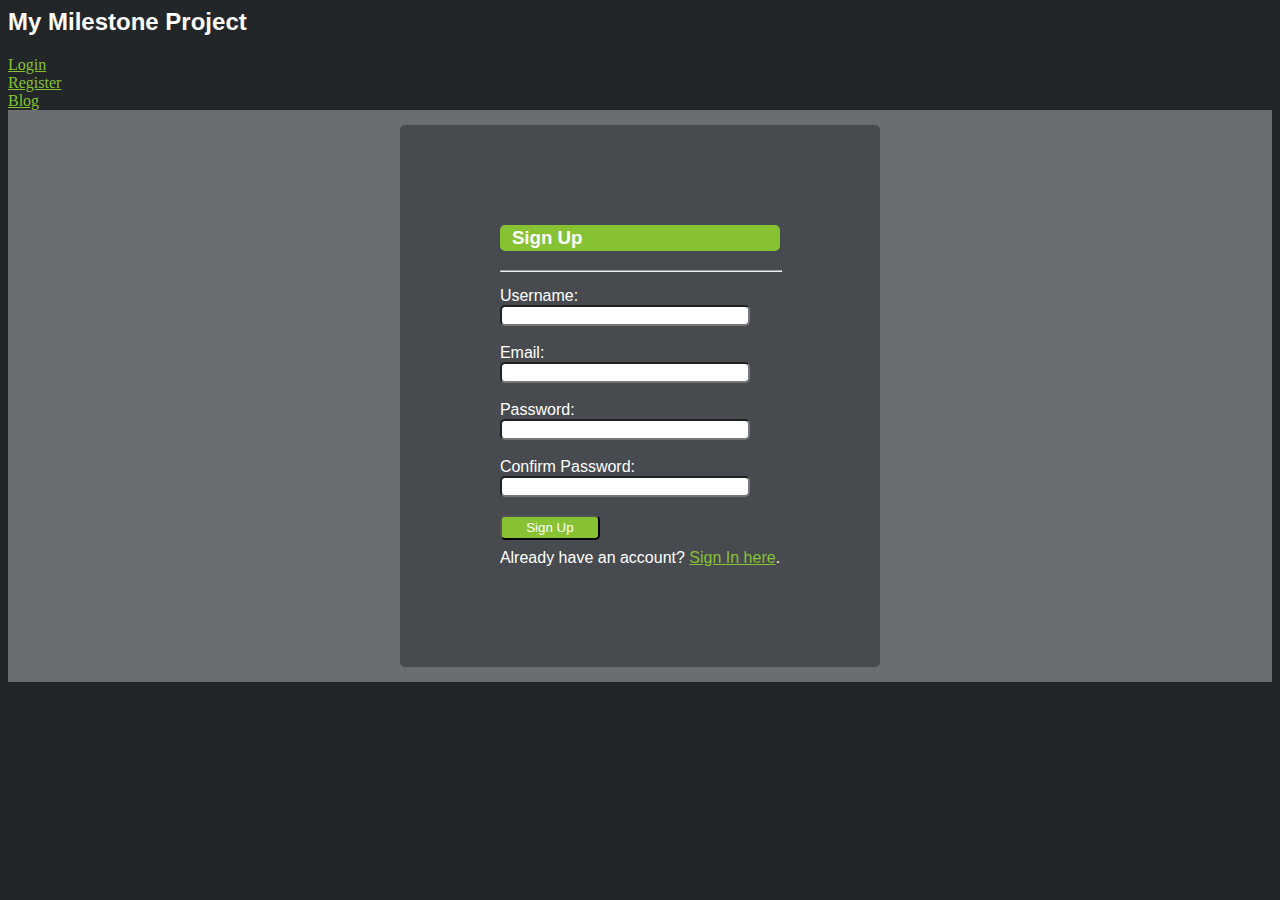
==== CST126 Milestone Project/index.html @ f02e530f "Initial commit" ====
<link rel="stylesheet" href="style.css">
<head>
	<title>My Milestone Project</title>
</head>
<header>
	<h2>My Milestone Project</h2>
	<a href="login.html">Login</a><br>
	<a href="signUp.html">Register</a><br>
	<a href="blog.php">Blog</a><br>
</header>
<body>
	<div>
		<form action="signUp.php" method="POST">
			<h3>Sign Up</h3><hr>
			<label for="Username">Username:<br></label>
			<input type="text" id="Username" name="Username" maxlength="16" required><br><br>
			<label for="Email">Email:<br></label>
			<input type="email" id="Email" name="Email" required><br><br>
			<label for="Password">Password:<br></label>
			<input type="password" id="Password" name="Password" required><br><br>
			<label for="ConfirmPassword">Confirm Password:<br></label>
			<input type="password" id="ConfirmPassword" name="ConfirmPassword" required><br><br>
			<input type="submit" value="Sign Up"><br>
			<p>Already have an account? <a href="login.html">Sign In here</a>.</p>
		</form>
	</div>
</body>
---- CST126 Milestone Project/style.css ----
head {
		background-color: #222629;
	}
	body {
		background-color: #222629;
	}
	form {
		background-color: #474B4F;
		color: white;
		font-family: Arial;
	    text-align: left;
		margin: 0 auto;
	   	padding: 100px;
	   	border-radius: 5px;
	    display: table;
	}
	a {
		color: #86C232;
	}
	h2 {
		font-family: Arial;
		color: white;
	}
	h3 {
		font-family: Arial;
		border: 2px solid #86C232;
		background-color: #86C232;
		text-align: left;
		padding-left: 10px;
		border-radius: 5px;
	}
	hr {
		margin-top: 15px;
		margin-bottom: 15px	;
		width: 100%;
		color: white;
	}
	input {
		font-family: Arial;
		border-radius: 5px;
		width: 250px;
	}
	input[id=BlogTitle] {
		width: 350px;
	}
	input[type=submit] {
		background-color: #86C232;
		color: white;
		width: 100px;
		height: 25px;
		display: block;
		float: left;
	}
	div {
		background-color: #6B6E70;
		padding-top: 15px;
		padding-bottom: 15px
	}
	tr, td, th {
		font-family: Arial;
		color: white;
	}
	table {
		margin-left: auto;
 		margin-right: auto;
 		border-collapse: separate;
	}
	td {
		padding-bottom: 15px;
	}
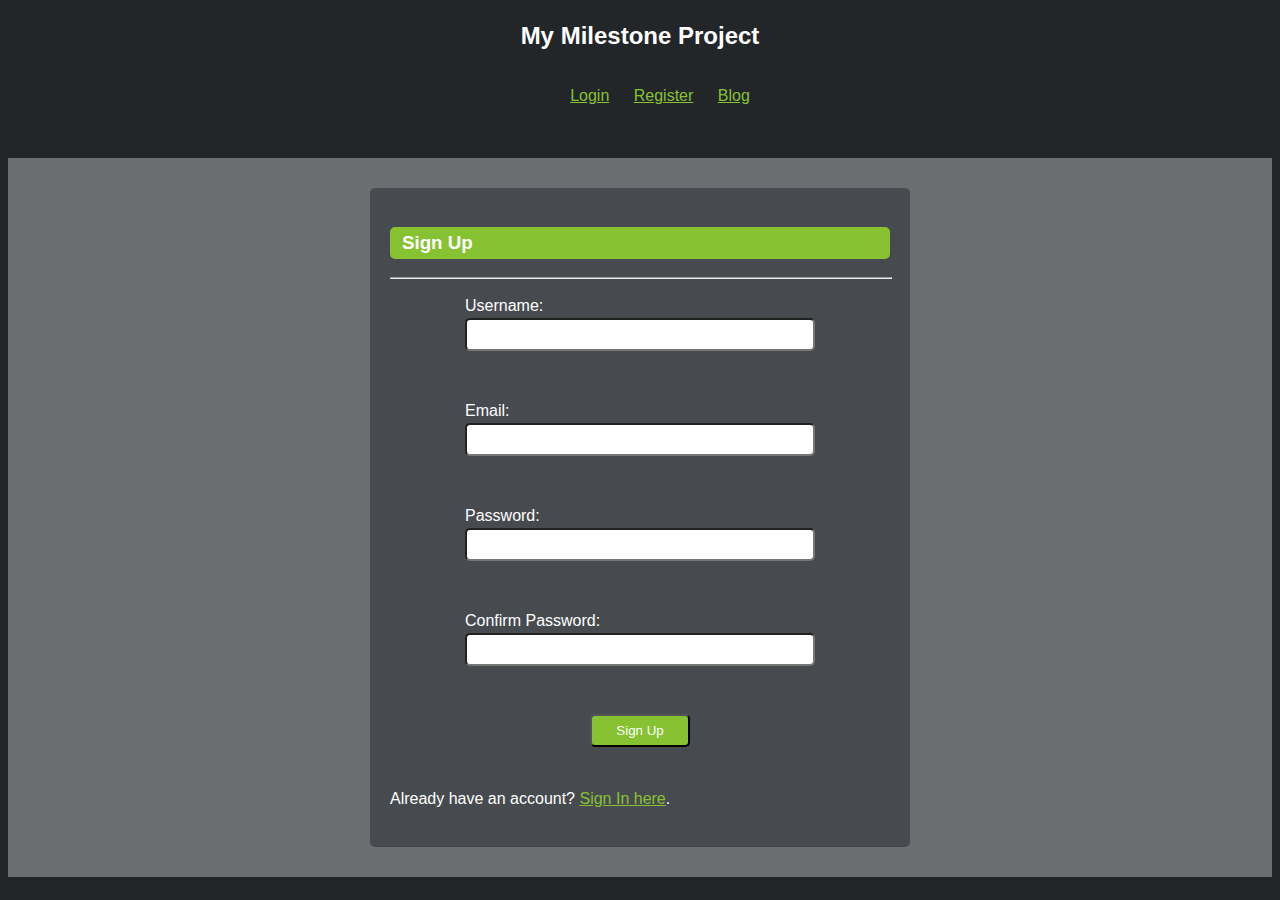
==== commit aca6635e: "updated styles and sql" ====
--- a/CST126 Milestone Project/index.html
+++ b/CST126 Milestone Project/index.html
@@ -4,9 +4,13 @@
 </head>
 <header>
 	<h2>My Milestone Project</h2>
-	<a href="login.html">Login</a><br>
-	<a href="signUp.html">Register</a><br>
-	<a href="blog.php">Blog</a><br>
+	<nav>
+		<ul>
+			<li><a href="login.html">Login</a></li>
+			<li><a href="signUp.html">Register</a></li>
+			<li><a href="blog.php">Blog</a></li>
+		</ul>
+	</nav>
 </header>
 <body>
 	<div>
--- a/CST126 Milestone Project/style.css
+++ b/CST126 Milestone Project/style.css
@@ -1,70 +1,169 @@
-	head {
-		background-color: #222629;
-	}
-	body {
-		background-color: #222629;
-	}
-	form {
-		background-color: #474B4F;
-		color: white;
-		font-family: Arial;
-	    text-align: left;
-		margin: 0 auto;
-	   	padding: 100px;
-	   	border-radius: 5px;
-	    display: table;
-	}
-	a {
-		color: #86C232;
-	}
-	h2 {
-		font-family: Arial;
-		color: white;
-	}
-	h3 {
-		font-family: Arial;
-		border: 2px solid #86C232;
-		background-color: #86C232;
-		text-align: left;
-		padding-left: 10px;
-		border-radius: 5px;
-	}
-	hr {
-		margin-top: 15px;
-		margin-bottom: 15px	;
-		width: 100%;
-		color: white;
-	}
-	input {
-		font-family: Arial;
-		border-radius: 5px;
-		width: 250px;
-	}
-	input[id=BlogTitle] {
-		width: 350px;
-	}
-	input[type=submit] {
-		background-color: #86C232;
-		color: white;
-		width: 100px;
-		height: 25px;
-		display: block;
-		float: left;
-	}
-	div {
-		background-color: #6B6E70;
-		padding-top: 15px;
-		padding-bottom: 15px
-	}
-	tr, td, th {
-		font-family: Arial;
-		color: white;
-	}
-	table {
-		margin-left: auto;
- 		margin-right: auto;
- 		border-collapse: separate;
-	}
-	td {
-		padding-bottom: 15px;
-	}+head {
+	background-color: #222629; 
+}
+body {
+	background-color: #222629;
+	font-family: Arial;
+	line-height: 1.5;
+	font-size: 12pt;
+}
+
+h2 {
+	text-align: center;
+	padding: 10px 0;
+}
+
+nav {
+	display: block;
+	text-align: center;
+	margin-bottom: 50px;
+}
+
+nav ul {
+	text-decoration: none;
+}
+
+nav ul li {
+	display: inline-block;
+	padding-left: 10px;
+	padding-right: 10px;
+}
+
+form {
+	background-color: #474B4F;
+	color: white;
+	font-family: Arial;
+	text-align: left;
+	margin: 0 auto;
+	padding: 20px;
+	border-radius: 5px;
+	width: 80%;
+	max-width: 500px;
+}
+#Blog {
+	background-color: #474B4F;
+	color: white;
+	font-family: Arial;
+	text-align: left;
+	margin: 0 auto;
+	padding: 20px;
+	border-radius: 5px;
+	width: 30%;
+	display: table;
+}
+#Menus {
+	background-color: #474B4F;
+	color: white;
+	font-family: Arial;
+	text-align: left;
+	margin: 0 auto;
+	padding: 20px;
+	border-radius: 5px;
+	width: 80%;
+	max-width: 350px;
+	display: table;
+}
+#Comments {
+	background-color: #474B4F;
+	color: white;
+	font-family: Arial;
+	text-align: left;
+	margin-left: 19.3%;
+	padding: 20px;
+	border-radius: 5px;
+	width: 70%;
+	display: table;
+}
+a {
+	color: #86C232;
+}
+h2 {
+	font-family: Arial;
+	color: white;
+}
+h3 {
+	font-family: Arial;
+	border: 2px solid #86C232;
+	background-color: #86C232;
+	text-align: left;
+	padding-left: 10px;
+	border-radius: 5px;
+}
+hr {
+	margin-top: 15px;
+	margin-bottom: 15px	;
+	width: 100%;
+	color: white;
+}
+input {
+	font-family: Arial;
+	border-radius: 5px;
+	width: 100%;
+	padding: 7px;
+	max-width: 350px;
+	display: block;
+	margin: 0 auto;
+}
+label { 
+	display: block;
+	margin: 0 auto;
+	max-width: 350px;
+	width: 95%;
+}
+input[type=hidden] {
+	font-family: Arial;
+	border-radius: 0px;
+	width: 0px;
+}
+input[id=BlogTitle] {
+	width: 100%;
+	max-width: 100%;
+}
+input[type=submit] {
+	background-color: #86C232;
+	color: white;
+	width: 100px;
+	display: block;
+	float: center;
+}
+button {
+	background-color: #86C232;
+	color: white;
+	width: 150px;
+	height: 25px;
+	display: block;
+	float: center;
+}
+div {
+	background-color: #6B6E70;
+	padding-top: 30px;
+	padding-bottom: 30px;
+	color: white;
+	font-family: Arial;
+}
+tr, td, th {
+	font-family: Arial;
+	color: white;
+}
+table {
+	margin-left: auto;
+	margin-right: auto;
+	border-collapse: separate;
+}
+td {
+	padding-bottom: 15px;
+}
+th {
+	text-align: left;
+	padding-bottom: 10px;
+}
+textarea {
+	height: 250px;
+	width: 100%;
+	display: block;
+	margin: 0 auto;
+	vertical-align: top;
+}
+label.blogstuff {
+	max-width: 100%;
+}